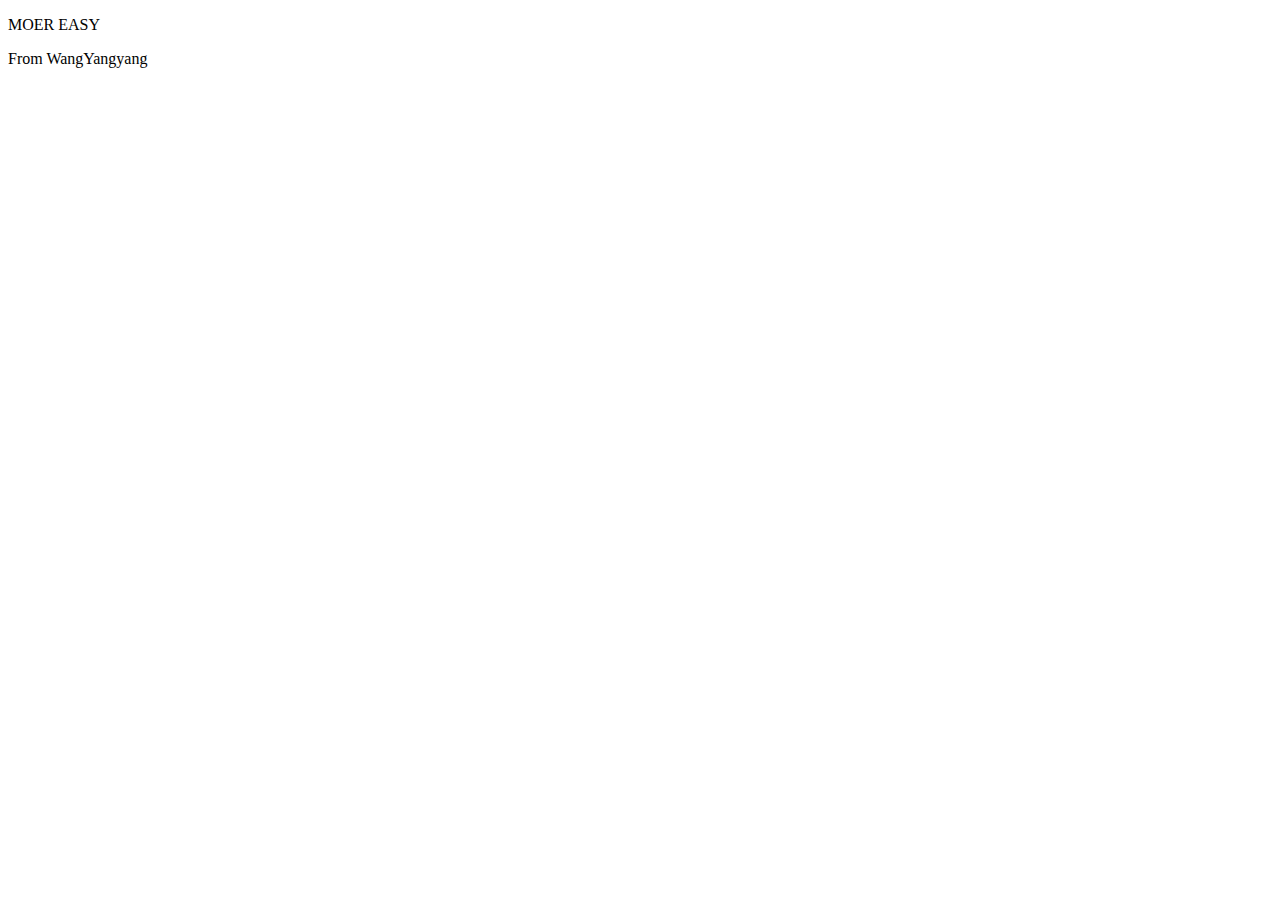
==== index.html @ cb015377 "0206" ====
<!doctype html>
<html>
<head>
<meta charset="gb2312">
<title>MOER EASY</title>
<link rel="icon" href="../img/0806_yang.gif">
<meta http-equiv="refresh" content="3,url='main.html'">
<script src="js/jquery-2.2.4.js"></script>
<script src="js/jquery-ui.js"></script>
<link rel="stylesheet" type="text/css" href="css/jquery-ui.css">
<link rel="stylesheet" type="text/css" href="css/style.css">
<script src="js/black.js"></script>
</head>

<body>

<p class="p1">MOER EASY</p>
</div>
<span id="span-from">From WangYangyang</span>
</body>
</html>
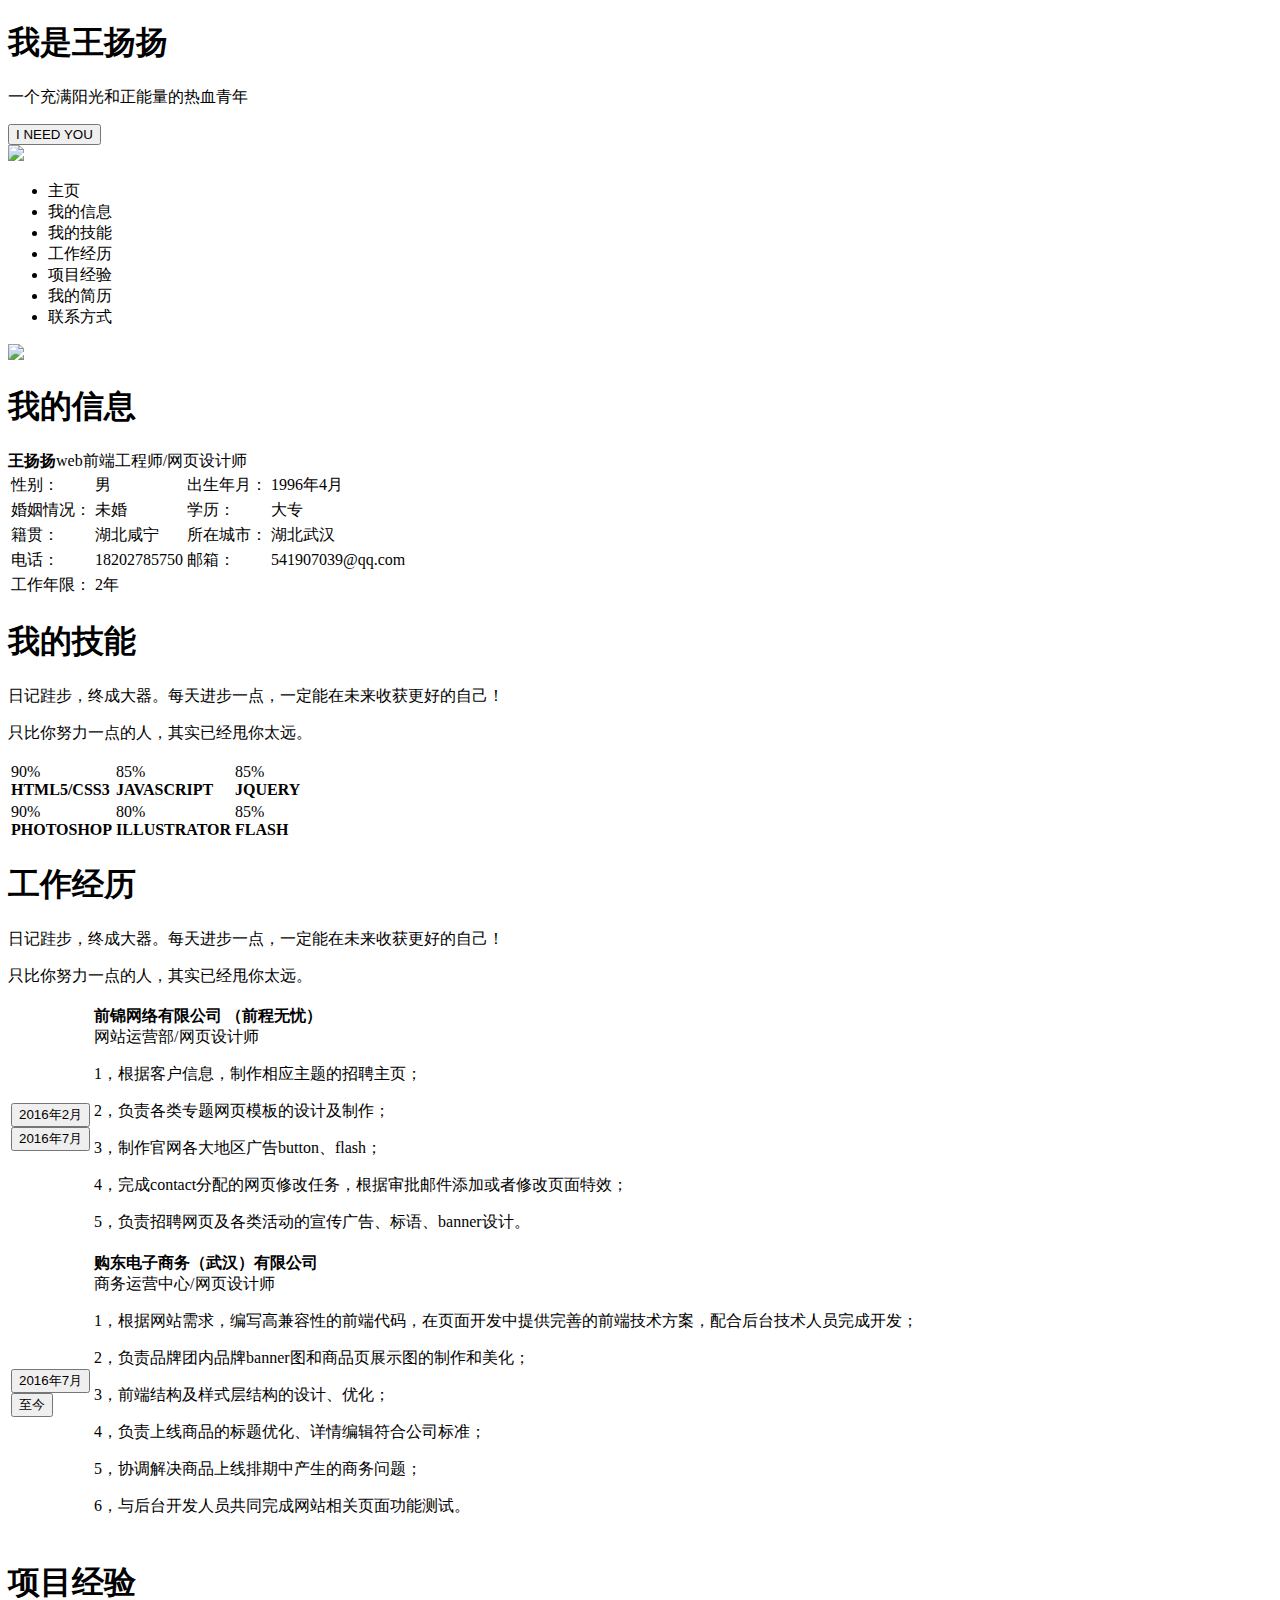
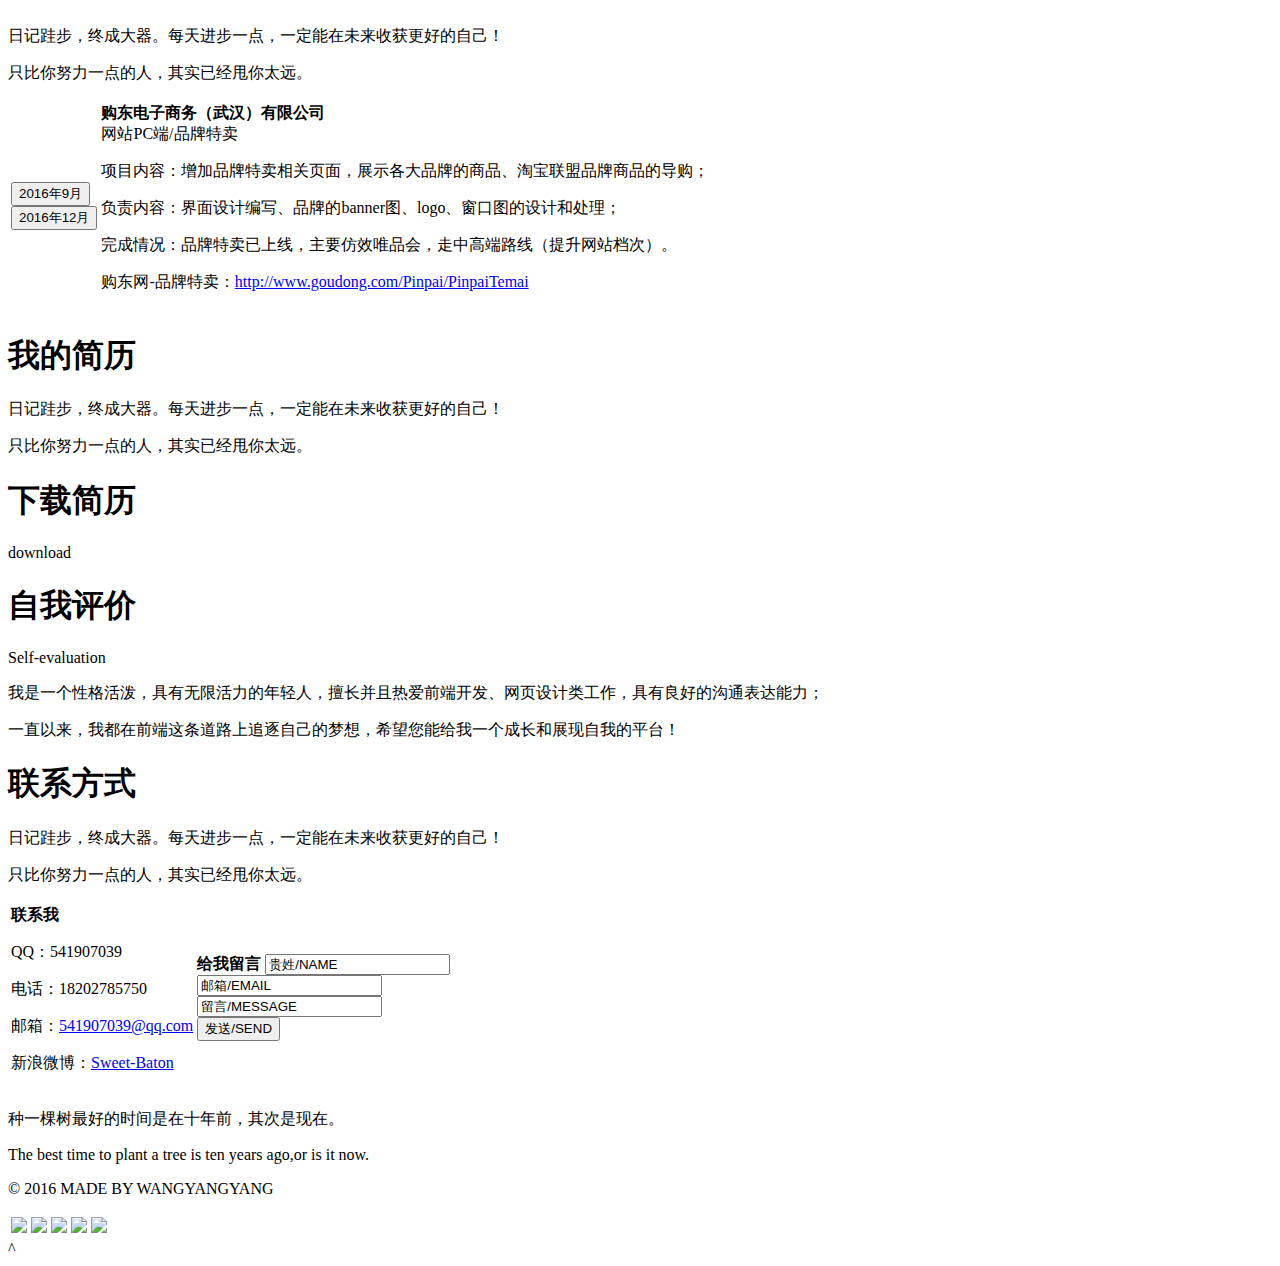
==== commit 2e3fd70c: "index" ====
--- a/index.html
+++ b/index.html
@@ -1,21 +1,110 @@
-<!doctype html>
+<!DOCTYPE html>
 <html>
-<head>
-<meta charset="gb2312">
-<title>MOER EASY</title>
-<link rel="icon" href="../img/0806_yang.gif">
-<meta http-equiv="refresh" content="3,url='main.html'">
-<script src="js/jquery-2.2.4.js"></script>
-<script src="js/jquery-ui.js"></script>
-<link rel="stylesheet" type="text/css" href="css/jquery-ui.css">
-<link rel="stylesheet" type="text/css" href="css/style.css">
-<script src="js/black.js"></script>
-</head>
+  <head>
+    <meta charset="utf-8">
+    <title>王扬扬的主页</title>
+    <link rel="icon" href="images/yang.gif">
+    <script src="js/jquery-2.2.4.js"></script>
+    <link rel="stylesheet" href="css/pc.css" type="text/css">
+    <script src="js/pc.js"></script>
+  </head>
+  <body>
+  <div id="header">
+  				<div class="head-main"><h1>我是王扬扬</h1><p>一个充满阳光和正能量的热血青年</p><button class="need">I NEED YOU</button></div>
+                <div class="gray"></div><img src="images/11.jpg"></div>
+  <div id="menu"><div class="menu">
+  						<ul class="menu-ul"><li>主页</li><li>我的信息</li><li>我的技能</li><li>工作经历</li><li>项目经验</li><li>我的简历</li><li>联系方式</li></ul>
+                        <div class="dian"></div>
+                        </div>
+  				<div class="menu-left"><img src="images/camera.jpg"></div>
+                <div class="menu-right"><div class="menu-main"><h1>我的信息</h1><div class="xian"></div><strong>王扬扬</strong><span>web前端工程师/网页设计师</span>
+                
+                <table class="own">
+                
+                	<tr>
+                		<td>性别：</td>
+                		<td>男</td>
+                		<td>出生年月：</td>
+                		<td>1996年4月</td>
+                	</tr>
+                	<tr>
+                		<td>婚姻情况：</td>
+                		<td>未婚</td>
+                		<td>学历：</td>
+                		<td>大专</td>
+                	</tr>
+                	<tr>
+                		<td>籍贯：</td>
+                		<td>湖北咸宁</td>
+                		<td>所在城市：</td>
+                		<td>湖北武汉</td>
+                	</tr>
+                	<tr>
+                		<td>电话：</td>
+                		<td>18202785750</td>
+                		<td>邮箱：</td>
+                		<td>541907039@qq.com</td>
+                	</tr>
+                	<tr>
+                		<td>工作年限：</td>
+                		<td>2年</td>
+                		<td></td>
+                		<td></td>
+                	</tr>
+                    <div class="main-bg"></div>
+                </table><!--<p>1996年4月，我出生在湖北省咸宁市的一个村庄里，算命先生说，我五行缺水，于是取名‘王洋’（音同汪洋）。结果后来去公安局登记的时候，公安大哥听错了，填成了‘王扬扬’，我爸觉得这样也不错，扬帆远航，神采飞扬，于是我的名字就成了‘王扬扬’。</p>-->
+                <!--<p>2013年9月，那年我17岁，来到武汉，在武汉软件工程职业学院开始了我的大学生活。在校期间，进修了JAVA/HTML/CSS/JAVASCRIPT/JQUERY/PHOTOSHOP/SQL SERVE等等计算机语言和技术。业余期间，担任校广播台播音员，主持开展了多项学校活动。最后于2016年6月从学校光荣毕业。</p>-->
+                <!--<p>平时的时候，个人爱好非常广泛，喜欢打篮球、拍电影、弹吉他、唱歌……，同时也希望能给身边的人们带来活力和正能量。</p>--></div></div>
+                </div>
+  <div id="skill"><div class="skill-up"><h1>我的技能</h1><div class="xian"></div><p>日记跬步，终成大器。每天进步一点，一定能在未来收获更好的自己！</p><p>只比你努力一点的人，其实已经甩你太远。</p></div>
+  				<table class="skill-table"><tr><td><div class="skill-cir">90%</div><b>HTML5/CSS3</b></td><td><div class="skill-cir">85%</div><b>JAVASCRIPT</b></td><td><div class="skill-cir">85%</div><b>JQUERY</b></td></tr><tr><td><div class="skill-cir">90%</div><b>PHOTOSHOP</b></td><td><div class="skill-cir">80%</div><b>ILLUSTRATOR</b></td><td><div class="skill-cir">85%</div><b>FLASH</b></td></tr></table></div>
+  <div id="experience"><div class="skill-up"><h1>工作经历</h1><div class="xian"></div><p>日记跬步，终成大器。每天进步一点，一定能在未来收获更好的自己！</p><p>只比你努力一点的人，其实已经甩你太远。</p></div>
+  					<table class="exp-table"><tr><td><button class="start">2016年2月</button><br><button class="end">2016年7月</button></td><td><strong>前锦网络有限公司 （前程无忧）</strong><br/><span>网站运营部/网页设计师</span>
+                    <p>1，根据客户信息，制作相应主题的招聘主页；</p>
+                    <p>2，负责各类专题网页模板的设计及制作；</p>
+					<p>3，制作官网各大地区广告button、flash；</p>
+					<p>4，完成contact分配的网页修改任务，根据审批邮件添加或者修改页面特效；</p>
+                    <p>5，负责招聘网页及各类活动的宣传广告、标语、banner设计。</p>
+</td></tr><tr><td><button class="start">2016年7月</button><br><button class="end">至今</button></td><td><strong>购东电子商务（武汉）有限公司</strong><br/><span>商务运营中心/网页设计师</span>
+                    <p>1，根据网站需求，编写高兼容性的前端代码，在页面开发中提供完善的前端技术方案，配合后台技术人员完成开发；</p>
+                    <p>2，负责品牌团内品牌banner图和商品页展示图的制作和美化；</p>
+					<p>3，前端结构及样式层结构的设计、优化；</p>
+					<p>4，负责上线商品的标题优化、详情编辑符合公司标准；</p>
+                    <p>5，协调解决商品上线排期中产生的商务问题；</p>
+                    <p>6，与后台开发人员共同完成网站相关页面功能测试。</p></td></tr><tr><td></td><td></td></tr></table>
+				</div>
+  <div id="education"><div class="skill-up"><h1>项目经验</h1><div class="xian"></div><p>日记跬步，终成大器。每天进步一点，一定能在未来收获更好的自己！</p><p>只比你努力一点的人，其实已经甩你太远。</p></div>
+  					<table class="exp-table"><tr><td><button class="start">2016年9月</button><br><button class="end">2016年12月</button></td><td><strong>购东电子商务（武汉）有限公司</strong><br/><span>网站PC端/品牌特卖</span>
+                    <p>项目内容：增加品牌特卖相关页面，展示各大品牌的商品、淘宝联盟品牌商品的导购；</p>
+					<p>负责内容：界面设计编写、品牌的banner图、logo、窗口图的设计和处理；</p>
+					<p>完成情况：品牌特卖已上线，主要仿效唯品会，走中高端路线（提升网站档次）。</p>
+                    <p>购东网-品牌特卖：<a href="http://www.goudong.com/Pinpai/PinpaiTemai" target="_blank">http://www.goudong.com/Pinpai/PinpaiTemai</a></p>
+</td></tr></table>
+  					</div>
+  <div id="myBlog">
+  				<div class="blog-up"><div class="skill-up"><h1>我的简历</h1><div class="xian"></div><p>日记跬步，终成大器。每天进步一点，一定能在未来收获更好的自己！</p><p>只比你努力一点的人，其实已经甩你太远。</p></div>
+                <div class="download"><h1>下载简历</h1><p>download</p></div></div>
+                <div class="blog-down"><div class="skill-up"><h1>自我评价</h1><span>Self-evaluation</span><p>我是一个性格活泼，具有无限活力的年轻人，擅长并且热爱前端开发、网页设计类工作，具有良好的沟通表达能力；</p><p>一直以来，我都在前端这条道路上追逐自己的梦想，希望您能给我一个成长和展现自我的平台！</p></div><!--<table class="blog-table"><tr><td></td><td></td><td></td><td></td></tr><tr><td></td><td></td><td></td><td></td></tr></table>--></div>
+                </div>
+  <div id="contact"><div class="skill-up"><h1>联系方式</h1><div class="xian"></div><p>日记跬步，终成大器。每天进步一点，一定能在未来收获更好的自己！</p><p>只比你努力一点的人，其实已经甩你太远。</p></div>
+  				<table class="con-table"><tr><td><strong>联系我</strong><p>QQ：541907039</p><p>电话：18202785750<p>
+     
+	<p>邮箱：<a href="mailto:541907039@qq.com">541907039@qq.com</a></p>
 
-<body>
+      <p>新浪微博：<a href="http://weibo.com/u/3909809645" target="_blank">Sweet-Baton</a></p></td><td><strong>给我留言</strong>
+      			<input type="text" value="贵姓/NAME"><br>
+                <input type="email" value="邮箱/EMAIL"><br>
+                <input type="text" value="留言/MESSAGE"><br><button title="发送消息">发送/SEND</button></td></tr></table>
+  				</div>
+  <div id="footer">
+  				<div class="foot-up"><p>种一棵树最好的时间是在十年前，其次是现在。</p><span>The best time to plant a tree is ten years ago,or is it now.</span></div>
+                <div class="foot-down"><p>© 2016 MADE BY <span>WANGYANGYANG<span></p><table class="foot-table"><tr><td><a href="http://wpa.qq.com/msgrd?v=3&uin=&site=qq&menu=yes" target="_blank"><img src="images/qq.jpg"></a></td><td><img src="images/kj.jpg"></td><td><img src="images/wb.jpg"></td><td><img src="images/wx.jpg"></td><td><img src="images/pyq.jpg"></td></tr></table></div></div>
+                
+          <div id="up" title="返回顶部">^</div>
+    <!--<div id="BODY1">
 
-<p class="p1">MOER EASY</p>
-</div>
-<span id="span-from">From WangYangyang</span>
-</body>
+<a href="http://video.weibo.com/show?fid=1034:24726f5196edbd00d46055e902d67da9" target="_blank"><div>拍电影</div></a>
+
+-->
+  </body>
 </html>
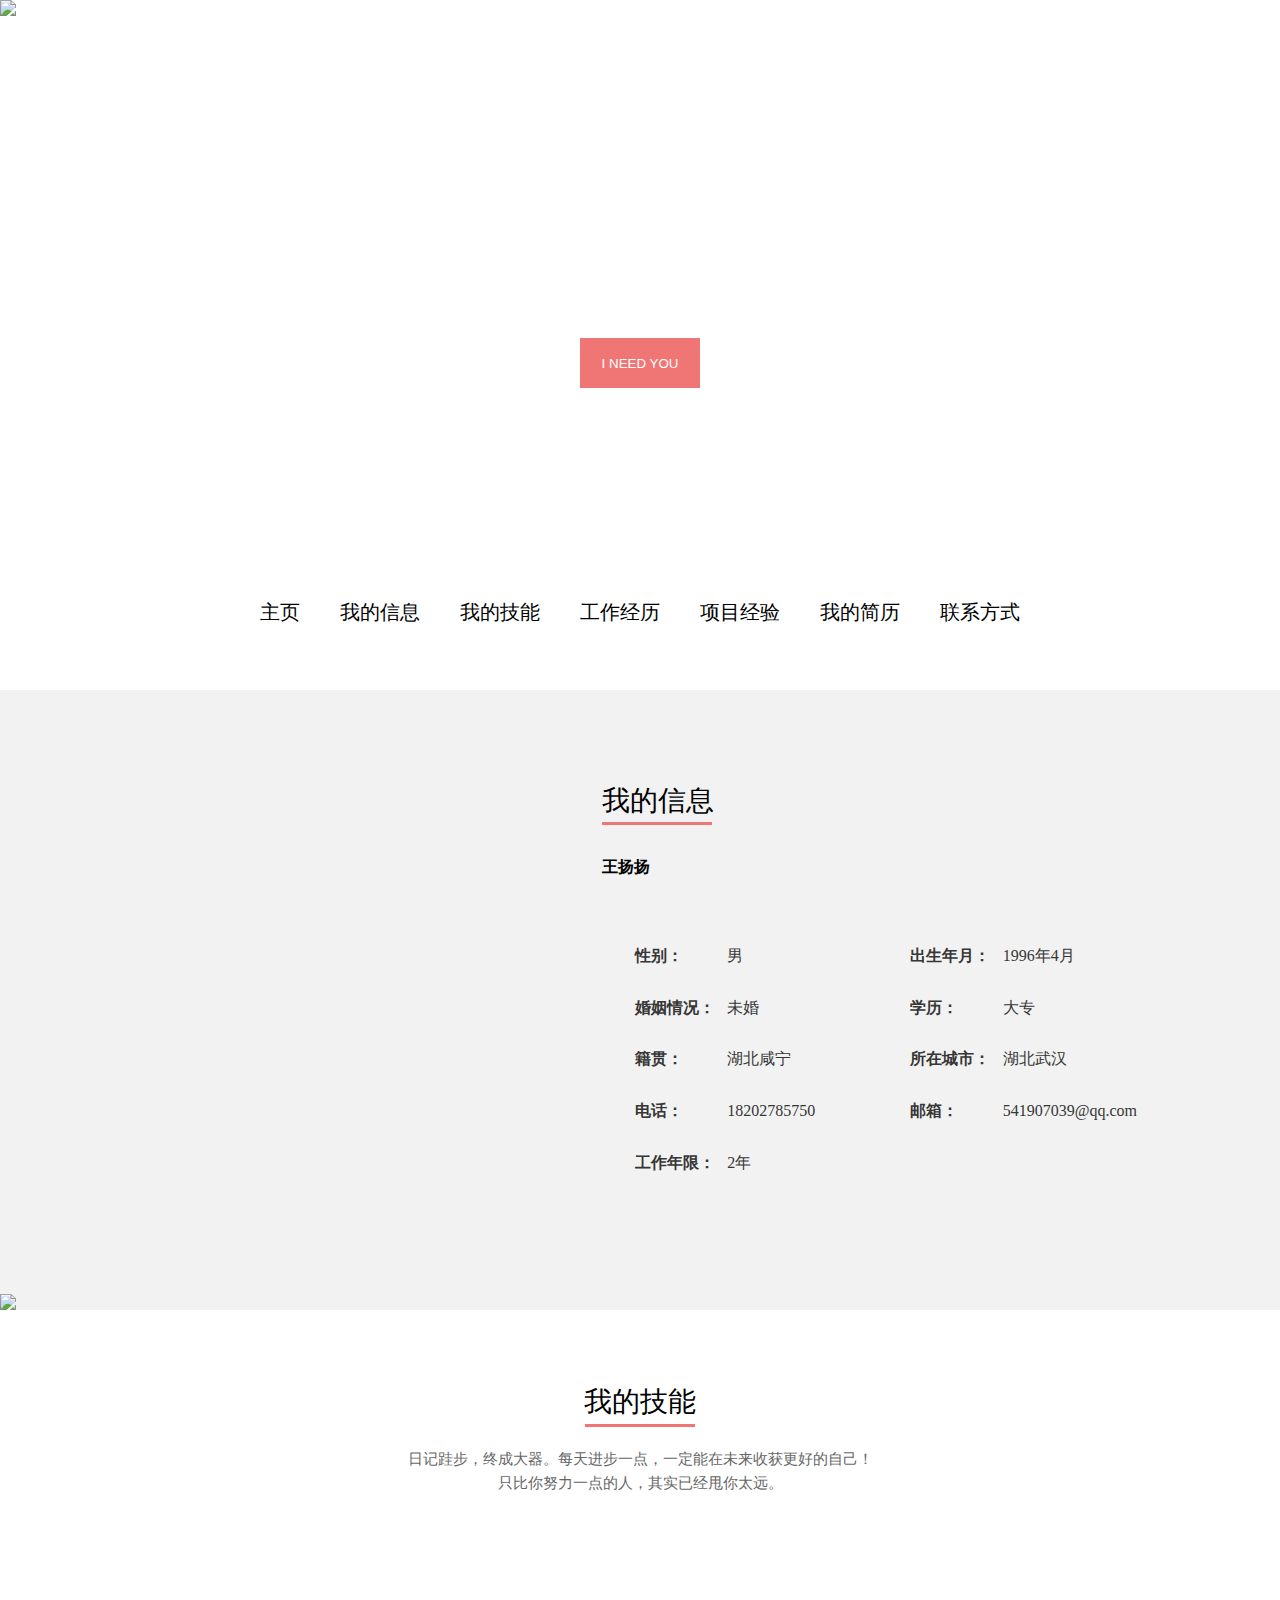
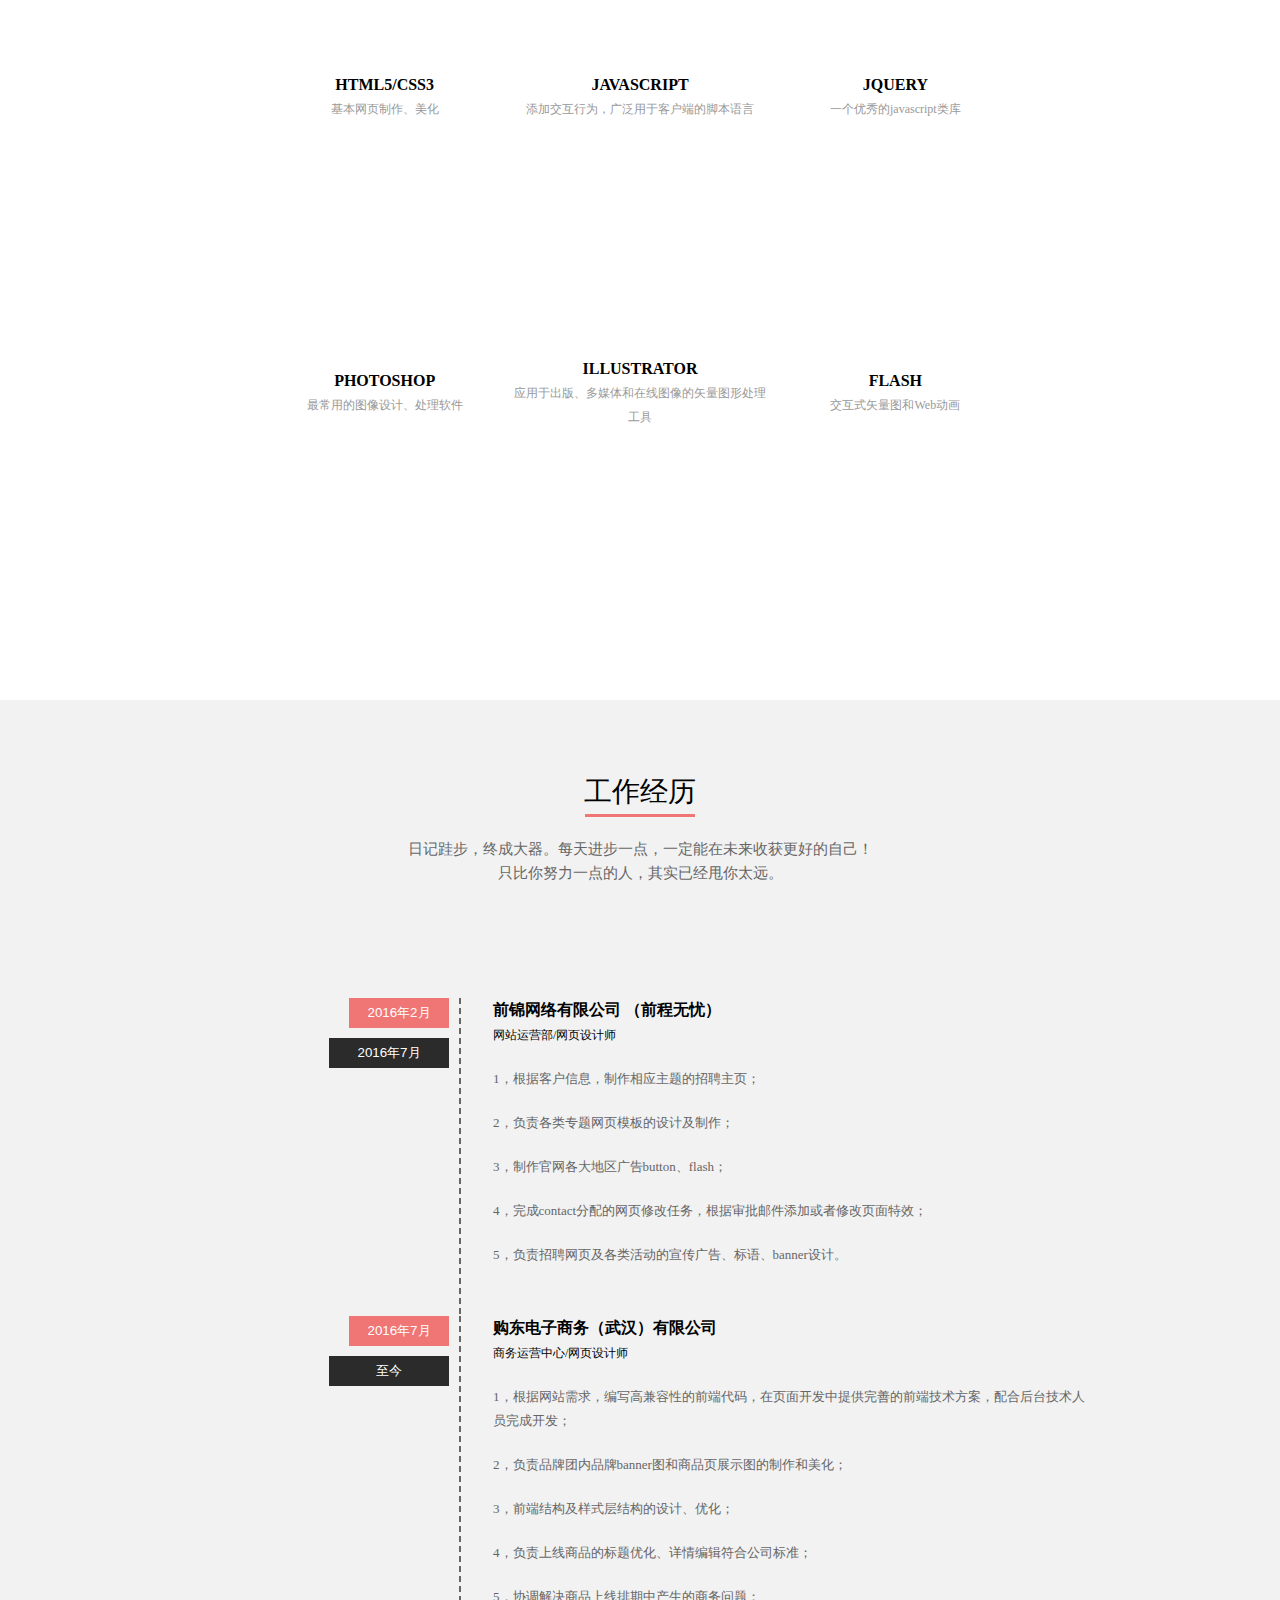
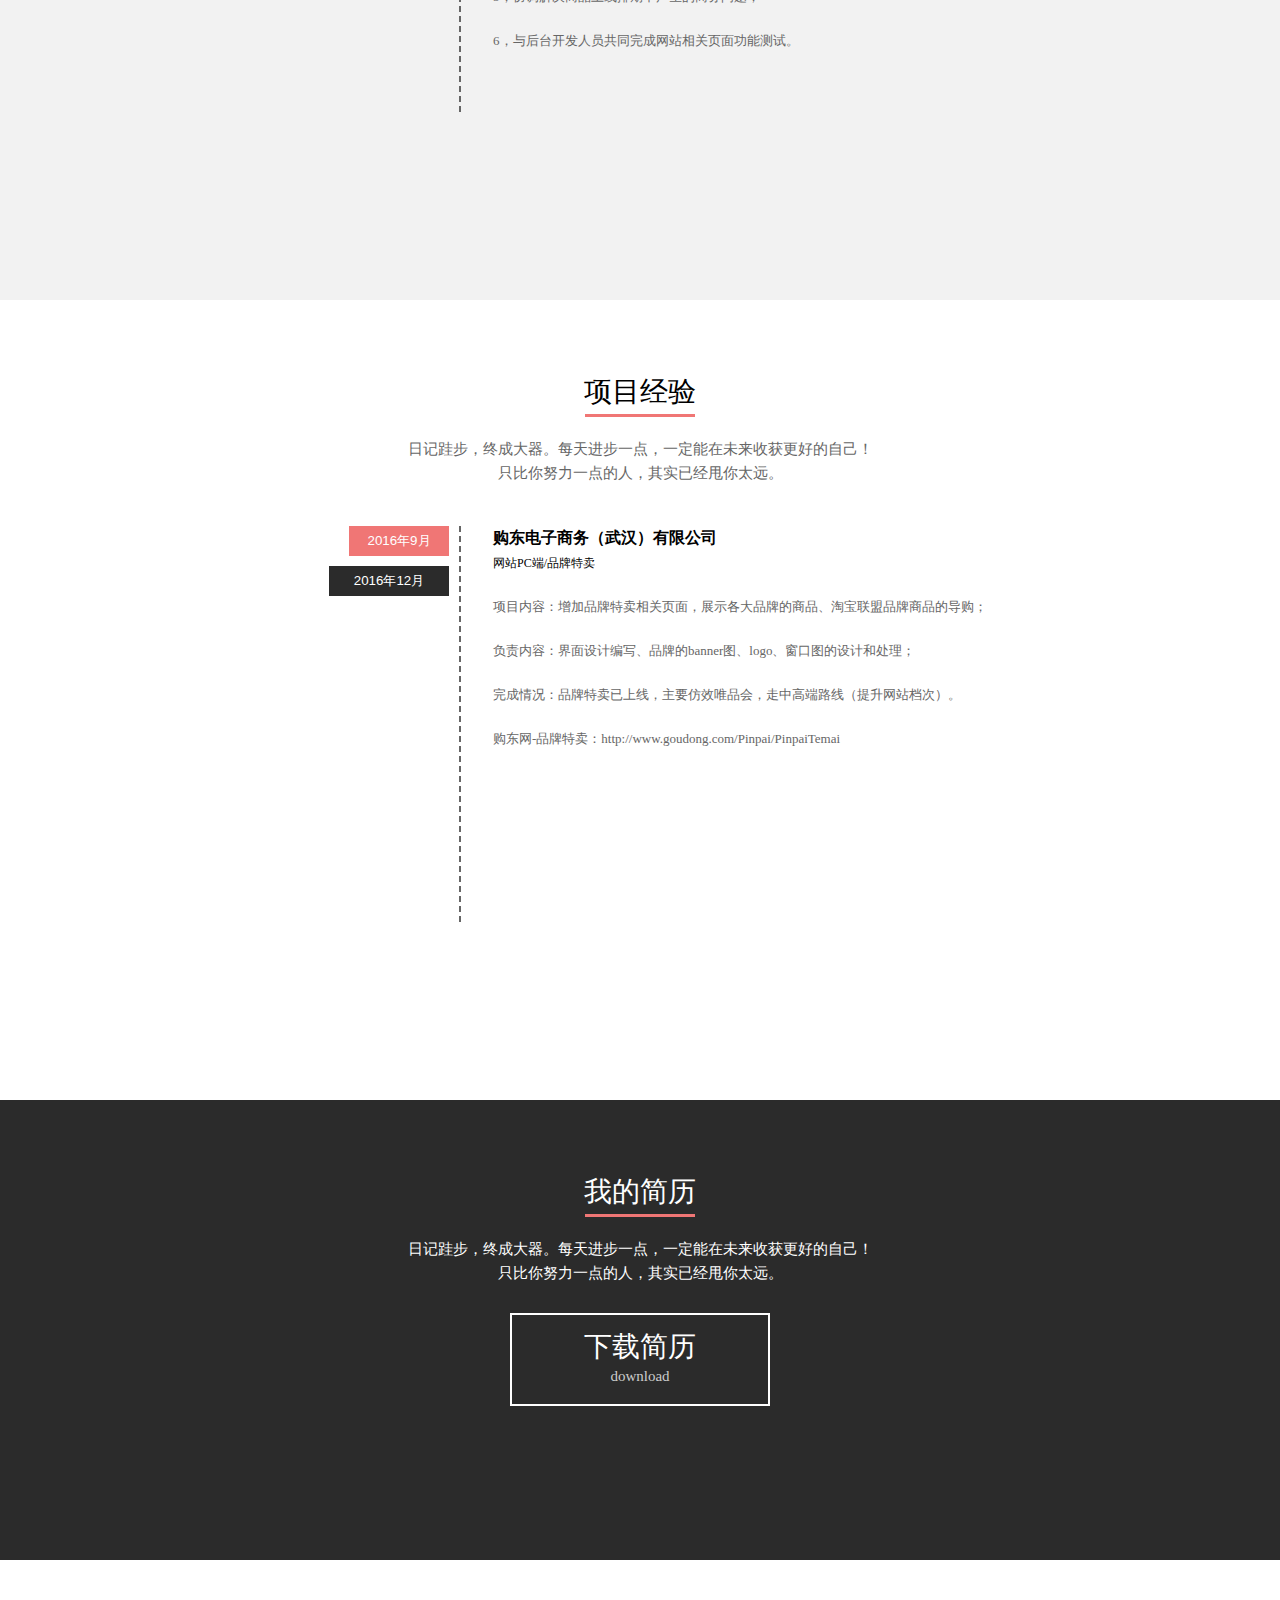
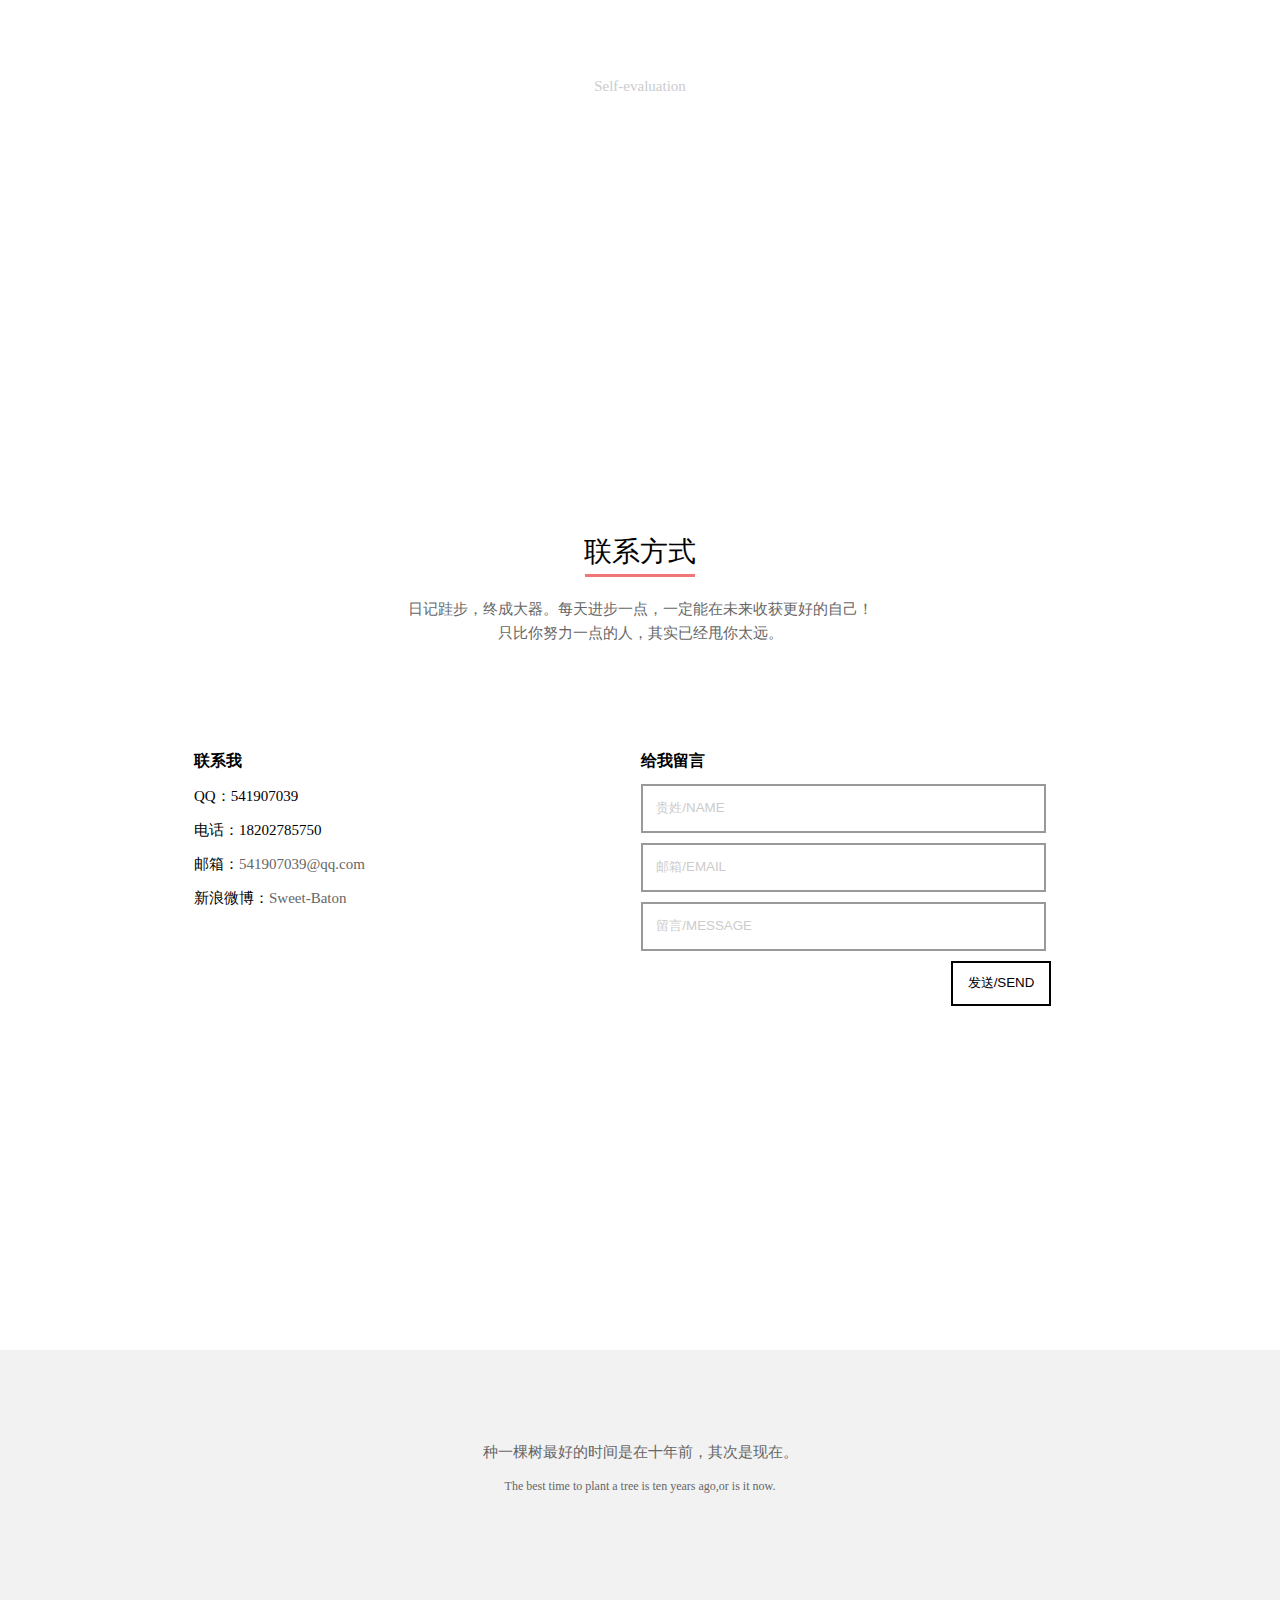
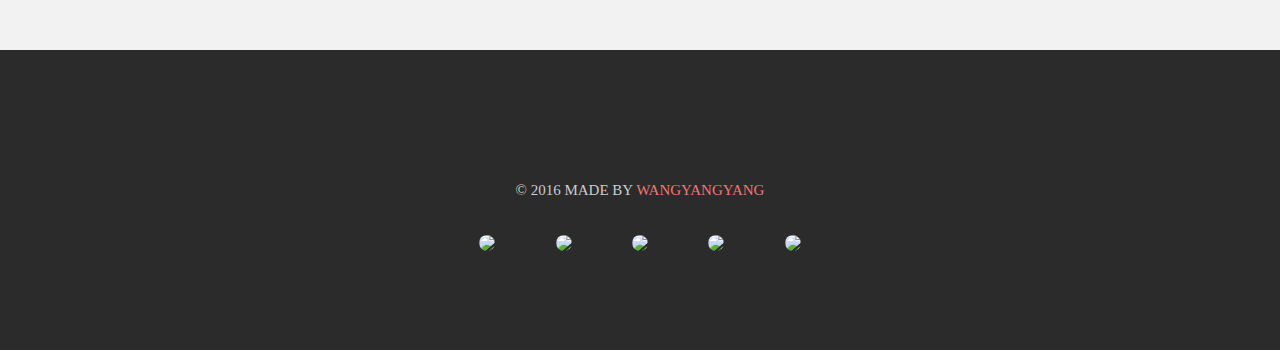
==== commit 4a3d5b6f: "jianjie" ====
--- a/index.html
+++ b/index.html
@@ -5,19 +5,22 @@
     <title>王扬扬的主页</title>
     <link rel="icon" href="images/yang.gif">
     <script src="js/jquery-2.2.4.js"></script>
+    <script src="js/radialIndicator.js"></script>
     <link rel="stylesheet" href="css/pc.css" type="text/css">
     <script src="js/pc.js"></script>
   </head>
   <body>
   <div id="header">
-  				<div class="head-main"><h1>我是王扬扬</h1><p>一个充满阳光和正能量的热血青年</p><button class="need">I NEED YOU</button></div>
+  				<div class="head-main"><h1>我是王扬扬</h1><p>前端开发工程师/网页设计师</p><button class="need">I NEED YOU</button></div>
                 <div class="gray"></div><img src="images/11.jpg"></div>
   <div id="menu"><div class="menu">
   						<ul class="menu-ul"><li>主页</li><li>我的信息</li><li>我的技能</li><li>工作经历</li><li>项目经验</li><li>我的简历</li><li>联系方式</li></ul>
                         <div class="dian"></div>
                         </div>
-  				<div class="menu-left"><img src="images/camera.jpg"></div>
-                <div class="menu-right"><div class="menu-main"><h1>我的信息</h1><div class="xian"></div><strong>王扬扬</strong><span>web前端工程师/网页设计师</span>
+                        
+                        
+  				<div class="menu-left"><img src="images/mianju_y.png" class="mianju_y"><img src="images/mianju_1.jpg" alt="" class="mianju_u"><img src="images/jianchi.jpg" class="yanzhi"></div>
+                <div class="menu-right"><div class="menu-main"><h1>我的信息</h1><div class="xian"></div><strong>王扬扬</strong><span></span>
                 
                 <table class="own">
                 
@@ -56,8 +59,32 @@
                 <!--<p>2013年9月，那年我17岁，来到武汉，在武汉软件工程职业学院开始了我的大学生活。在校期间，进修了JAVA/HTML/CSS/JAVASCRIPT/JQUERY/PHOTOSHOP/SQL SERVE等等计算机语言和技术。业余期间，担任校广播台播音员，主持开展了多项学校活动。最后于2016年6月从学校光荣毕业。</p>-->
                 <!--<p>平时的时候，个人爱好非常广泛，喜欢打篮球、拍电影、弹吉他、唱歌……，同时也希望能给身边的人们带来活力和正能量。</p>--></div></div>
                 </div>
-  <div id="skill"><div class="skill-up"><h1>我的技能</h1><div class="xian"></div><p>日记跬步，终成大器。每天进步一点，一定能在未来收获更好的自己！</p><p>只比你努力一点的人，其实已经甩你太远。</p></div>
-  				<table class="skill-table"><tr><td><div class="skill-cir">90%</div><b>HTML5/CSS3</b></td><td><div class="skill-cir">85%</div><b>JAVASCRIPT</b></td><td><div class="skill-cir">85%</div><b>JQUERY</b></td></tr><tr><td><div class="skill-cir">90%</div><b>PHOTOSHOP</b></td><td><div class="skill-cir">80%</div><b>ILLUSTRATOR</b></td><td><div class="skill-cir">85%</div><b>FLASH</b></td></tr></table></div>
+                
+                
+                
+  <div id="skill">
+  
+  <div class="skill-up"><h1>我的技能</h1><div class="xian"></div><p>日记跬步，终成大器。每天进步一点，一定能在未来收获更好的自己！</p><p>只比你努力一点的人，其实已经甩你太远。</p></div>
+  				<table class="skill-table"><tr><td>
+                <div id="ht"></div>
+                <b>HTML5/CSS3</b> <p>基本网页制作、美化</p></td><td>
+                <div id="ja"></div>
+                <b>JAVASCRIPT</b> <p>添加交互行为，广泛用于客户端的脚本语言</p></td><td>
+                <div id="jq"></div>
+                <b>JQUERY</b> <p>一个优秀的javascript类库</p></td></tr><tr><td>
+                <div id='ps'></div>
+                <b>PHOTOSHOP</b> <p>最常用的图像设计、处理软件</p></td><td>
+                <div id="ai"></div>
+                <b>ILLUSTRATOR</b> <p>应用于出版、多媒体和在线图像的矢量图形处理工具</p></td><td>
+                <div id="fl"></div>
+                <b>FLASH</b> <p>交互式矢量图和Web动画</p></td></tr></table></div>
+  
+  
+  
+  
+  
+  
+  
   <div id="experience"><div class="skill-up"><h1>工作经历</h1><div class="xian"></div><p>日记跬步，终成大器。每天进步一点，一定能在未来收获更好的自己！</p><p>只比你努力一点的人，其实已经甩你太远。</p></div>
   					<table class="exp-table"><tr><td><button class="start">2016年2月</button><br><button class="end">2016年7月</button></td><td><strong>前锦网络有限公司 （前程无忧）</strong><br/><span>网站运营部/网页设计师</span>
                     <p>1，根据客户信息，制作相应主题的招聘主页；</p>
--- a/css/pc.css
+++ b/css/pc.css
@@ -0,0 +1,371 @@
+@charset "gb2312";
+/* CSS Document */
+*{ padding:0; margin:0; }
+
+body {
+	font-family:'Verdana, Geneva','΢���ź�';
+	font-weight:normal;
+	font-size:12px;
+	line-height:24px;
+	background:#FFF;
+}
+a:link,a:visited{
+	text-decoration:none;
+	color:#666;}
+a:hover,a:active{
+	text-decoration:underline;
+	color:#2b2b2b;}
+#up{
+	display:none;
+	position:fixed;
+	padding-top:10px;
+	bottom:0;
+	right:60px;
+	width:60px;
+	height:30px;
+	font-size:25px;
+	text-align:center;
+	background-color:#000;
+	color:#FFF;
+	cursor:pointer;
+	opacity:.8;}
+#up:hover{}
+
+img.ie6{ vertical-align:text-bottom;} /*ie6ͼƬ����ʹ��*/
+
+.clearfix{ overflow:hidden; zoom:1;} /*�������ʹ��*/
+
+h1{
+	font-weight:500;
+	font-size:28px;
+	}
+strong{
+	margin-right:15px;
+	font-size:16px;}
+.xian{
+	width:110px;
+	height:3px;
+	background-color:#f07675;
+	margin-bottom:30px;}
+p{
+	margin-top:20px;
+	font-size:15px;}	
+	
+
+body div{
+	width:100%;}
+	
+/*��ҳչʾ��ʽ*/
+#header{
+	position:relative;
+	text-align:center;
+	color:#FFF;
+	overflow:hidden;
+	}
+#header img{
+	position:absolute;
+	left:0;
+	top:0;
+	width:100%;
+	z-index:-2;
+}
+.gray{
+	position:absolute;
+	left:0;
+	top:0;
+	width:100%;
+	background-color:#2b2b2b;
+	opacity:.3;
+	z-index:-1;
+}
+.head-main{
+	margin:0 auto;
+	padding-top:250px;
+	width:50%;
+	height:300px;
+	
+	}
+.head-main h1{
+	margin-bottom:20px;
+	font-size:36px;
+	font-weight:500;
+	}
+
+.need{
+	margin-top:20px;
+	width:120px;
+	height:50px;
+	background-color:#f07675;
+	color:#FFF;
+	border:none;
+	transition:all ease-in-out 1s;}
+.need:hover{
+	background-color:#FFF;
+	color:#2b2b2b;
+	}
+	
+	
+	
+/*��������ʽ*/
+#menu{
+	height:760px;}
+.menu{
+	position:relative;
+	height:140px;}
+.dian{
+	top:80px;
+	left:15%;
+	position:absolute;
+	width:0;
+	height:2px;
+	background-color:#2b2b2b;}
+
+ul{
+	margin:0 auto;
+	padding-top:30px;
+	width:800px;
+	list-style:none;
+	text-align:center;
+	font-size:20px;
+}
+ul li{
+	margin:20px;
+	display:inline-block;
+	cursor:pointer;}
+li:hover{
+	color:#2b2b2b;}
+.menu-left{
+	position:relative;
+	float:left;
+	width:40%;
+	height:620px;
+	background-color:#f2f2f2;
+	overflow:hidden;}
+.menu-left img{
+	position:absolute;
+	width:100%;
+	}
+.mianju_y{ margin:0 auto; bottom:0; z-index:3;}
+.yanzhi{ display:none; }
+/*transform-origin:right;.mianju{ transform-origin:left;}.menu-left img:hover{ transform:rotateY(90deg)}*/
+.menu-right{
+	float:left;
+	width:60%;
+	height:620px;
+	background-color:#f2f2f2;}
+.menu-right table{
+	position:relative;
+	margin-top:50px;
+	margin-left:5%;
+	width: 90%;
+	height:70%;
+	font-size:16px;
+	color:#363636;
+	}
+.main-bg{ position:absolute; width:100%; height:336px;background-color:#f2f2f2; top:120px; /*box-shadow:-2px -1px 10px #999; */}
+.shadow{box-shadow:-2px -1px 10px #999;}
+.own td:nth-child(1),.own td:nth-child(3){ width:15%; font-weight:600;}
+.own td:nth-child(2),.own td:nth-child(4){ width:30%; font-weight:400;}
+.menu-main{
+	position:relative;
+	width:80%;
+	height:60%;
+	margin:90px  auto auto 90px;
+	line-height:1.5;}
+.menu-main p{
+	color:#666;}
+	
+	
+/*���������ʽ*/
+#skill{
+	height:990px;}
+.skill-up{
+	margin:0 auto;
+	padding-top:80px;
+	width:50%;
+	height:18%;
+	text-align:center;}
+.skill-up .xian{
+	margin:10px auto 20px auto;}
+.skill-up p{
+	margin-top:0;
+		font-size:15px;
+		color:#666;}
+.skill-table{
+	margin:0 auto;
+	width:60%;
+	height:60%;
+	text-align:center;
+	font-size:16px;}
+
+.skill-table td{
+	width:33%;}	
+.skill-table div{ margin-bottom:10px;}	
+.skill-table p{
+	margin-top:0;
+	color:#999;
+	font-size:12px;}
+.skill-cir{
+	margin:0 auto;
+	margin-bottom:20px;
+	width:70px;
+	height:70px;
+	border-radius:100%;
+	border:5px solid #F00;
+	font-size:25px;
+	line-height:70px;
+
+	}
+	
+	
+		
+#experience{
+	height:1200px;
+	background-color:#f2f2f2;}
+.exp-table{
+	margin:0 auto;
+	width:70%;
+	height:60%;}
+.exp-table td{
+	padding-left:30px;
+	position:relative;
+	vertical-align:top;}
+.exp-table td:nth-child(1){
+	width:30%;
+	border-right:2px dashed #666;}
+.exp-table p{
+	color:#666;
+	font-size:13px;}
+.start{
+	top:0;
+	width:100px;
+	height:30px;
+	background-color:#f07675;
+}
+.end{
+	top:40px;
+	width:120px;
+	height:30px;
+	background-color:#2b2b2b;}
+.end,.start{
+	right:10px;
+	position:absolute;
+	border:0;
+	color:#FFF;}
+	
+#education{
+	height:800px;}
+#education table{
+	height:50%;}
+#myBlog{
+	height:960px;}
+.blog-up{
+	height:460px;
+	background-color:#2b2b2b;}
+.blog-up h1,.blog-up p{
+	color:#FFF;}
+.download{
+	margin:0 auto;
+	margin-top:50px;
+	padding-top:20px;
+	width:20%;
+	height:15%;
+	text-align:center;
+	cursor:pointer;
+	border:2px #FFF solid;
+	transition:all ease-in-out 1s;}
+.download p{
+	margin-top:2%;
+	color:#CCC;}
+.download:hover{
+	background:#F07675;
+	border:#000 solid 2px;
+	}
+
+.blog-down{
+	height:500px;
+	background:url(../images/blog.jpg) no-repeat;
+	background-size:100%;
+	color:#FFF;}
+.blog-down h1{
+	font-weight:600;
+	font-size:36px;
+	padding-bottom:10px;}
+.blog-down span{
+	font-size:15px;
+	color:#CCC;
+}
+.blog-down p{
+	padding-top:20px;
+	font-size:20px;
+	font-weight:500;
+	line-height:1.5;
+	color:#FFF;}
+.blog-table{
+	width:100%;
+	height:100%;
+	}
+.blog-table td{
+	width:25%;}
+.blog-table tr:first-child td:nth-child(1),.blog-table tr:first-child td:nth-child(3),.blog-table tr:last-child td:nth-child(2),.blog-table tr:last-child td:nth-child(4){
+	background-color:#f2f2f2;}
+#contact{
+	height:870px;}
+.con-table{
+	margin:0 auto;
+	margin-top:50px;
+	width:70%;
+	height:50%;}
+.con-table td{
+	vertical-align:top;
+	width:50%;}
+.con-table p{
+	margin-top:10px;}
+.con-table strong{
+	margin-top:0;}
+.con-table input{
+	margin-top:10px;
+	width:90%;
+	height:45px;
+	text-indent:1em;
+	color:#CCC;
+	border:#999 solid 2px;}
+.con-table button{
+	margin:10px 35px auto auto;
+	float:right;
+	width:100px;
+	height:45px;
+	background-color:#FFF;
+	border:2px solid #000;}
+
+#footer{
+	height:600px;
+	text-align:center;}
+.foot-up{
+	height:50%;
+	background-color:#f2f2f2;
+	color:#666;
+	}
+.foot-up p{
+	padding-top:90px;
+	padding-bottom:10px;}
+.foot-down{
+	height:50%;
+	background-color:#2b2b2b;}
+.foot-table{
+	margin:0 auto;
+	width:30%;
+	height:30%;
+	}
+.foot-table img{
+	width:50%;
+	border-radius:100%;}
+.foot-table td{
+	width:20%;}
+.foot-down p{
+	margin-top:0;
+	padding-top:10%;
+	color:#CCC;
+}
+.foot-down span{
+	color:#f07675;}